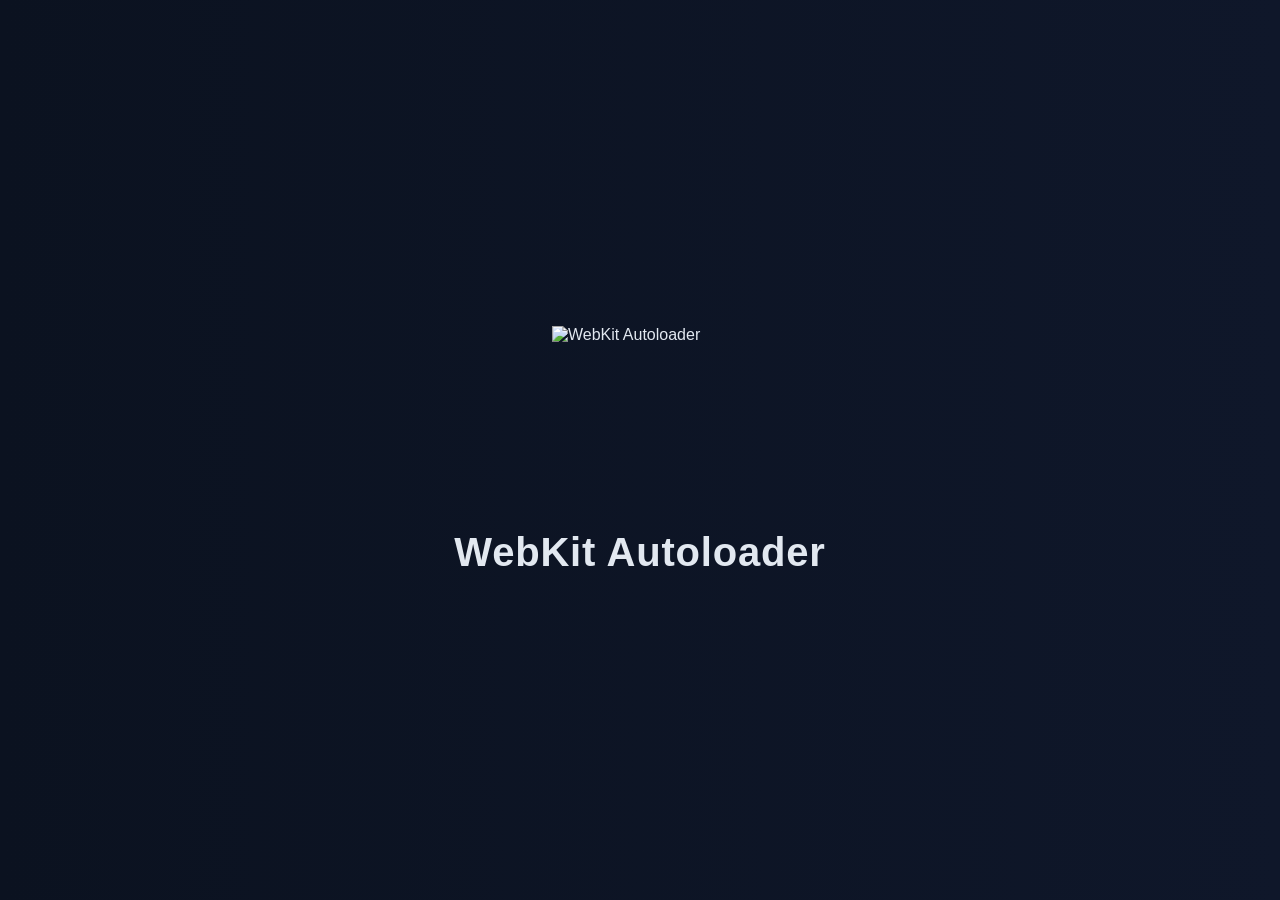
==== frontend/autoloader/index.html @ bd7f5349 "feat: merge upstream v0.4.0 (FW 7.00-12.70, cache repair); version 0.4.0.1x Merges itsPLK/ps5-webkit" ====
<!doctype html>
<html lang="en">

<head>
  <meta charset="utf-8" />
  <meta name="viewport" content="width=device-width, initial-scale=1.0" />
  <link rel="stylesheet" href="style.css" />
  <link rel="icon" type="image/svg+xml" href="favicon.svg" />
  <title>WebKit Autoloader v[[VERSION_PLACEHOLDER]] by PLK (built [[BUILD_TIME_PLACEHOLDER]])</title>
</head>

<body>
  <div id="splash" aria-hidden="false">
    <img class="logo" src="logo.svg" alt="WebKit Autoloader" />
    <h1>WebKit Autoloader</h1>
  </div>

  <iframe id="exploit" title="exploit" hidden></iframe>


  <main id="loader" hidden>
    <div id="logWrapper">
      <div id="logContainer"></div>
    </div>

    <div id="progressContainer">
      <div id="progressBar"></div>
      <div id="progressLabel">Loading...</div>
    </div>

    <!-- p2jb live statistics, mirrored from the exploit's #livestat readout
         by app.js. Hidden until the first real phase starts; styled in
         style.css (#p2jbStats / body.p2jb-stats). -->
    <div id="p2jbStats" hidden>
      <div class="stats-head">
        <span class="stats-title">P2JB</span>
        <span class="stats-chip" id="p2jbStepChip">STEP &ndash;/7</span>
        <span class="stats-clock" id="p2jbClocks">total --:--:--</span>
      </div>
      <div class="stats-status" id="p2jbStatus">&#8230;</div>
      <div class="stats-infoline">
        <div class="stats-detail" id="p2jbDetail" hidden></div>
        <div id="p2jbGroups" hidden></div>
      </div>
      <div class="stats-bar-row">
        <div class="stats-bar-label"><span id="p2jbPhaseName">PHASE</span><span id="p2jbPhasePct">&ndash;</span></div>
        <div class="stats-track"><div class="stats-fill" id="p2jbPhaseFill"></div></div>
        <div class="stats-meta" id="p2jbPhaseMeta">ETA --:--:--</div>
      </div>
      <div class="stats-bar-row overall">
        <div class="stats-bar-label"><span>OVERALL</span><span id="p2jbOverallPct">&ndash;</span></div>
        <div class="stats-track big"><div class="stats-fill" id="p2jbOverallFill"></div></div>
        <div class="stats-meta" id="p2jbOverallMeta">&ndash; left</div>
      </div>
    </div>
  </main>

  <footer id="footer">WebKit Autoloader v[[VERSION_PLACEHOLDER]] by PLK (built [[BUILD_TIME_PLACEHOLDER]])<br />This project is free and open source: github.com/itsPLK/ps5-webkit-autoloader</footer>

  <script src="app.js"></script>
</body>

</html>
---- frontend/autoloader/style.css ----
* {
  margin: 0;
  padding: 0;
  -webkit-box-sizing: border-box;
  box-sizing: border-box;
}

html,
body {
  height: 100%;
}

body {
  font-family: -apple-system, "Helvetica Neue", Helvetica, Arial, sans-serif;
  background: #0f172a;
  background: -webkit-linear-gradient(180deg, #0f172a 0%, #0b1220 100%);
  color: #e2e8f0;
  min-height: 100%;
  overflow: hidden;
}

#footer {
  position: fixed;
  bottom: 12px;
  left: 50%;
  -webkit-transform: translateX(-50%);
  transform: translateX(-50%);
  font-size: 0.75rem;
  color: #4b5563;
  line-height: 1.5;
  text-align: center;
  z-index: 20;
}



/* Splash screen: shown before the loader, animate out once at startup */
#splash {
  position: fixed;
  top: 0;
  left: 0;
  width: 100%;
  height: 100%;
  z-index: 30;
  display: -webkit-box;
  display: -webkit-flex;
  display: flex;
  -webkit-box-orient: vertical;
  -webkit-box-direction: normal;
  -webkit-flex-direction: column;
  flex-direction: column;
  -webkit-box-align: center;
  -webkit-align-items: center;
  align-items: center;
  -webkit-box-pack: center;
  -webkit-justify-content: center;
  justify-content: center;
  background: #0f172a;
  background: -webkit-linear-gradient(180deg, #0f172a 0%, #0b1220 100%);
  opacity: 1;
  -webkit-transition: opacity 0.45s ease-in, visibility 0s linear 0.45s;
  transition: opacity 0.45s ease-in, visibility 0s linear 0.45s;
}

#splash.hide {
  opacity: 0;
  visibility: hidden;
  -webkit-transition: opacity 0.45s ease-in, visibility 0s linear 0.45s;
  transition: opacity 0.45s ease-in, visibility 0s linear 0.45s;
}

#splash .logo {
  width: 11rem;
  height: 11rem;
  -webkit-animation: splash-in 0.8s ease-out both;
  animation: splash-in 0.8s ease-out both;
}

#splash h1 {
  margin-top: 1.75rem;
  font-size: 2.5rem;
  font-weight: 600;
  letter-spacing: 0.02em;
  color: #e2e8f0;
  -webkit-animation: splash-in 0.8s ease-out 0.15s both;
  animation: splash-in 0.8s ease-out 0.15s both;
}

@-webkit-keyframes splash-in {
  from {
    opacity: 0;
    -webkit-transform: translateY(10px);
    transform: translateY(10px);
  }
  to {
    opacity: 1;
    -webkit-transform: translateY(0);
    transform: translateY(0);
  }
}

@keyframes splash-in {
  from {
    opacity: 0;
    -webkit-transform: translateY(10px);
    transform: translateY(10px);
  }
  to {
    opacity: 1;
    -webkit-transform: translateY(0);
    transform: translateY(0);
  }
}



/* Loader UI: centered; the bottom-right iframe just floats over it */
#loader {
  position: relative;
  z-index: 10;
  height: 100%;
  display: -webkit-box;
  display: -webkit-flex;
  display: flex;
  -webkit-box-orient: vertical;
  -webkit-box-direction: normal;
  -webkit-flex-direction: column;
  flex-direction: column;
  -webkit-box-align: center;
  -webkit-align-items: center;
  align-items: center;
  -webkit-box-pack: center;
  -webkit-justify-content: center;
  justify-content: center;
  background: #0f172a;
  background: -webkit-linear-gradient(180deg, #0f172a 0%, #0b1220 100%);
}

main[hidden] {
  display: none !important;
}

#logWrapper {
  width: 82%;
  height: 72%;
  max-width: 1220px;
  background: #05070d;
  border: 1px solid #1e3a5f;
  border-radius: 10px;
  overflow-y: auto;
  font-family: "SFMono-Regular", Menlo, Monaco, "Cascadia Mono", monospace;
  font-size: 1.05rem;
  line-height: 1.6;
  padding: 1rem 1.25rem;
}

#logContainer {
  color: #94a3b8;
  overflow-wrap: break-word;
  word-break: break-word;
}

#logContainer .line {
  white-space: pre-wrap;
  margin-bottom: 0.25rem;
}

#logContainer .info {
  color: #94a3b8;
}

#logContainer .success {
  color: #7df966;
}

#logContainer .warning {
  color: #fbbf24;
}

#logContainer .error {
  color: #f87171;
}

#progressContainer {
  position: relative;
  width: 82%;
  max-width: 1220px;
  height: 3rem;
  margin-top: 1.75rem;
  background: #1b2436;
  border: 1px solid #2c3e5a;
  border-radius: 10px;
  overflow: hidden;
}

#progressBar {
  position: absolute;
  top: 0;
  left: 0;
  height: 100%;
  width: 100%;
  background: #38bdf8;
  background: -webkit-linear-gradient(90deg, #2563eb 0%, #38bdf8 100%);
  -webkit-transform: scaleX(0);
  transform: scaleX(0);
  -webkit-transform-origin: left center;
  transform-origin: left center;
  -webkit-transition: -webkit-transform 0.5s ease-in-out;
  transition: transform 0.5s ease-in-out;
}

#progressLabel {
  position: absolute;
  top: 0;
  left: 0;
  width: 100%;
  height: 100%;
  display: -webkit-box;
  display: -webkit-flex;
  display: flex;
  -webkit-box-align: center;
  -webkit-align-items: center;
  align-items: center;
  -webkit-box-pack: center;
  -webkit-justify-content: center;
  justify-content: center;
  color: #fff;
  font-size: 1rem;
  font-weight: 600;
  text-shadow: 0 1px 2px rgba(0, 0, 0, 0.6);
  z-index: 1;
  pointer-events: none;
}


/* p2jb live statistics panel: our own rendering of the exploit's #livestat
   readout (phase + OVERALL bars, ETA, worker progress, detail counters),
   mirrored by app.js. Hidden for every other chain; while visible the log
   shrinks and this panel fills the space below. */
#p2jbStats {
  width: 82%;
  max-width: 1220px;
  margin-top: 1.5rem;
  padding: 1.35rem 1.6rem;
  background: #05070d;
  border: 1px solid #1e3a5f;
  border-radius: 12px;
  font-family: "SFMono-Regular", Menlo, Monaco, "Cascadia Mono", monospace;
}

#p2jbStats[hidden] {
  display: none !important;
}

body.p2jb-stats #loader {
  -webkit-box-pack: center;
  -webkit-justify-content: center;
  justify-content: center;
  padding-bottom: 3.5rem; /* keep clear of the fixed footer */
}

body.p2jb-stats #logWrapper {
  height: 32%;
  margin-top: 0;
}

/* The panel carries all progress info — the slim bar would only duplicate
   its OVERALL row. Restored when the panel collapses. */
body.p2jb-stats #progressContainer {
  display: none;
}

.stats-head {
  display: -webkit-box;
  display: -webkit-flex;
  display: flex;
  -webkit-box-align: baseline;
  -webkit-align-items: baseline;
  align-items: baseline;
  margin-bottom: 0.8rem;
}

.stats-head > * {
  margin-right: 1rem;
}

.stats-title {
  font-size: 1.45rem;
  font-weight: 700;
  letter-spacing: 0.08em;
  color: #e2e8f0;
}

.stats-chip {
  font-size: 0.95rem;
  font-weight: 700;
  letter-spacing: 0.08em;
  color: #7dd3fc;
  background: rgba(56, 189, 248, 0.1);
  border: 1px solid rgba(56, 189, 248, 0.35);
  border-radius: 999px;
  padding: 0.25rem 0.85rem;
}

.stats-clock {
  margin-left: auto;
  margin-right: 0;
  font-size: 1.05rem;
  color: #94a3b8;
}

.stats-status {
  min-height: 1.5em;
  margin-bottom: 0.6rem;
  font-size: 1.2rem;
  color: #b8c4d2;
  overflow-wrap: break-word;
  word-break: break-word;
  white-space: nowrap;
  overflow: hidden;
  text-overflow: ellipsis;
}

.stats-status.bad {
  color: #f87171;
}

/* Counters + per-worker bars share one row: detail text left, the worker
   strip filling the rest (wrapping when upstream feeds many workers). */
.stats-infoline {
  display: -webkit-box;
  display: -webkit-flex;
  display: flex;
  -webkit-box-align: start;
  -webkit-align-items: flex-start;
  align-items: flex-start;
  margin-bottom: 0.8rem;
}

/* Extra livestat lines upstream feeds beyond the headline (byte counters,
   "queued / in-pipe", race tallies, ...). */
.stats-detail {
  -webkit-flex: 0 1 auto;
  flex: 0 1 auto;
  margin-right: 1.5rem;
  font-size: 1rem;
  line-height: 1.5;
  color: #8fa1b3;
  white-space: pre-wrap;
  overflow-wrap: break-word;
  word-break: break-word;
}

.stats-detail[hidden] {
  display: none !important;
}

/* Per-worker progress strip (upstream's "per-core:" line during the leak):
   compact bars filling the right side with percentages inside. */
#p2jbGroups {
  -webkit-flex: 1 1 auto;
  flex: 1 1 auto;
  display: -webkit-box;
  display: -webkit-flex;
  display: flex;
  -webkit-flex-wrap: wrap;
  flex-wrap: wrap;
  gap: 1.1rem;
  margin-top: 0.15rem;
}

#p2jbGroups[hidden] {
  display: none !important;
}

#p2jbGroups .group {
  -webkit-flex: 1 1 0%;
  flex: 1 1 0%;
  min-width: 90px;
}

#p2jbGroups .gtrack {
  position: relative;
  display: block;
  height: 1.35rem;
  background: #131c2e;
  border: 1px solid #223452;
  border-radius: 999px;
  overflow: hidden;
}

#p2jbGroups .gpct {
  position: absolute;
  top: 0;
  left: 0;
  width: 100%;
  height: 100%;
  text-align: center;
  font-size: 0.82rem;
  font-weight: 700;
  line-height: 1.35rem;
  color: #dfe9f5;
  letter-spacing: 0.02em;
}

.stats-bar-row {
  margin-top: 0.85rem;
}

.stats-bar-row.overall {
  margin-top: 1.1rem;
}

.stats-bar-label {
  display: -webkit-box;
  display: -webkit-flex;
  display: flex;
  -webkit-box-pack: justify;
  -webkit-justify-content: space-between;
  justify-content: space-between;
  margin-bottom: 0.4rem;
  font-size: 1.05rem;
  font-weight: 700;
  letter-spacing: 0.08em;
  color: #8fa1b3;
}

.stats-bar-label span:last-child {
  color: #e2e8f0;
}

.stats-track {
  position: relative;
  height: 1.25rem;
  background: #131c2e;
  border: 1px solid #223452;
  border-radius: 999px;
  overflow: hidden;
}

.stats-track.big {
  height: 1.7rem;
}

.stats-fill {
  position: absolute;
  top: 0;
  left: 0;
  width: 100%;
  height: 100%;
  background: #38bdf8;
  background: -webkit-linear-gradient(90deg, #2563eb 0%, #38bdf8 100%);
  -webkit-transform: scaleX(0);
  transform: scaleX(0);
  -webkit-transform-origin: left center;
  transform-origin: left center;
}

body.p2jb-done .stats-fill {
  background: #16c60c;
  background: -webkit-linear-gradient(90deg, #15803d 0%, #47c76a 100%);
}

.stats-meta {
  margin-top: 0.4rem;
  font-size: 1rem;
  color: #7b8fa3;
}

.stats-meta.stalled {
  color: #fbbf24;
}
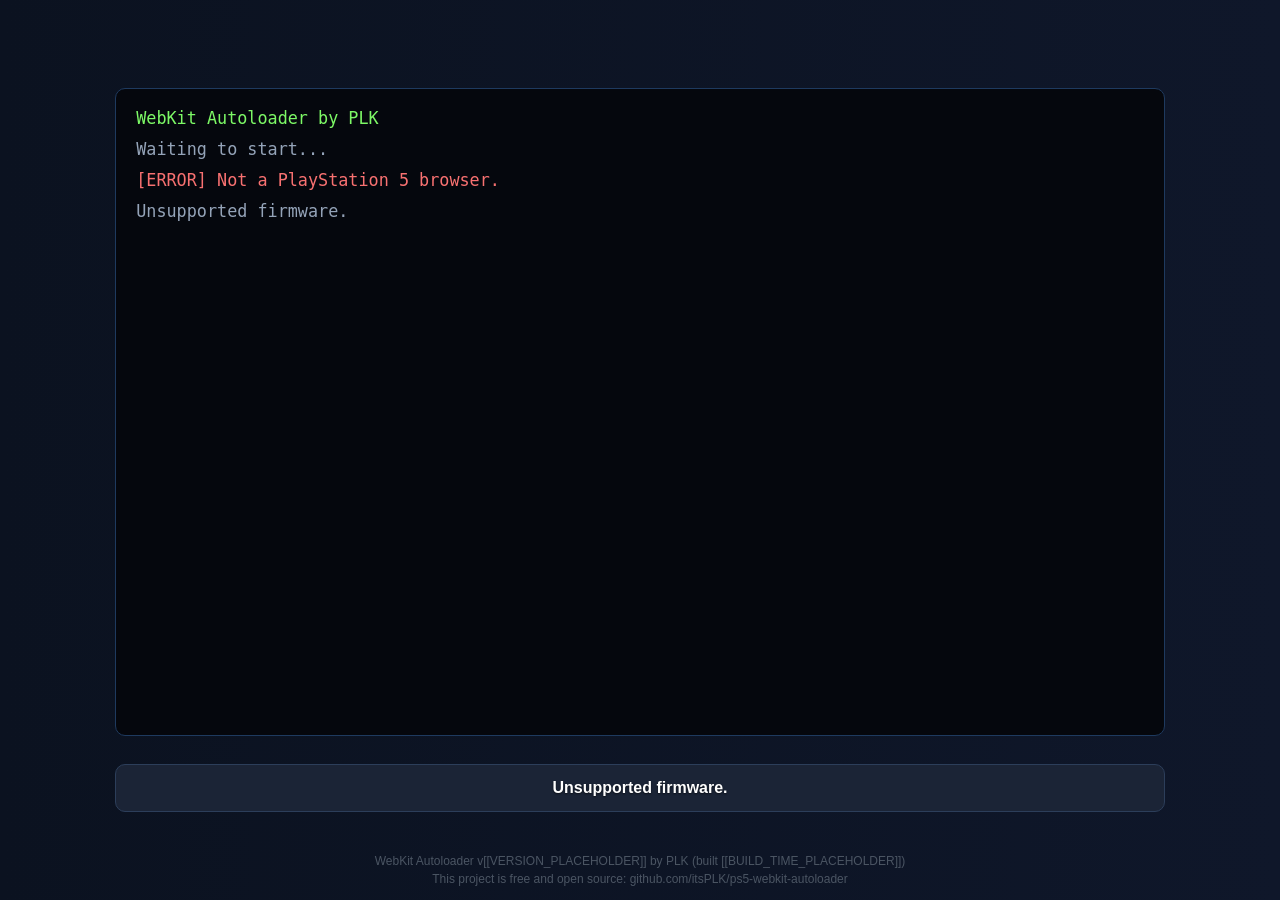
==== commit 44c5e8e9: "feat: merge upstream v0.5.2 (Relapse chain, shared kexp, FW 7.00-13.60) Brings in PLK's 0.5.0-0.5.2:" ====
--- a/frontend/autoloader/index.html
+++ b/frontend/autoloader/index.html
@@ -10,15 +10,10 @@
 </head>
 
 <body>
-  <div id="splash" aria-hidden="false">
-    <img class="logo" src="logo.svg" alt="WebKit Autoloader" />
-    <h1>WebKit Autoloader</h1>
-  </div>
-
-  <iframe id="exploit" title="exploit" hidden></iframe>
+  <iframe id="exploit" title="exploit"></iframe>
 
 
-  <main id="loader" hidden>
+  <main id="loader">
     <div id="logWrapper">
       <div id="logContainer"></div>
     </div>
@@ -26,32 +21,6 @@
     <div id="progressContainer">
       <div id="progressBar"></div>
       <div id="progressLabel">Loading...</div>
-    </div>
-
-    <!-- p2jb live statistics, mirrored from the exploit's #livestat readout
-         by app.js. Hidden until the first real phase starts; styled in
-         style.css (#p2jbStats / body.p2jb-stats). -->
-    <div id="p2jbStats" hidden>
-      <div class="stats-head">
-        <span class="stats-title">P2JB</span>
-        <span class="stats-chip" id="p2jbStepChip">STEP &ndash;/7</span>
-        <span class="stats-clock" id="p2jbClocks">total --:--:--</span>
-      </div>
-      <div class="stats-status" id="p2jbStatus">&#8230;</div>
-      <div class="stats-infoline">
-        <div class="stats-detail" id="p2jbDetail" hidden></div>
-        <div id="p2jbGroups" hidden></div>
-      </div>
-      <div class="stats-bar-row">
-        <div class="stats-bar-label"><span id="p2jbPhaseName">PHASE</span><span id="p2jbPhasePct">&ndash;</span></div>
-        <div class="stats-track"><div class="stats-fill" id="p2jbPhaseFill"></div></div>
-        <div class="stats-meta" id="p2jbPhaseMeta">ETA --:--:--</div>
-      </div>
-      <div class="stats-bar-row overall">
-        <div class="stats-bar-label"><span>OVERALL</span><span id="p2jbOverallPct">&ndash;</span></div>
-        <div class="stats-track big"><div class="stats-fill" id="p2jbOverallFill"></div></div>
-        <div class="stats-meta" id="p2jbOverallMeta">&ndash; left</div>
-      </div>
     </div>
   </main>
 
--- a/frontend/autoloader/style.css
+++ b/frontend/autoloader/style.css
@@ -34,87 +34,7 @@
 
 
 
-/* Splash screen: shown before the loader, animate out once at startup */
-#splash {
-  position: fixed;
-  top: 0;
-  left: 0;
-  width: 100%;
-  height: 100%;
-  z-index: 30;
-  display: -webkit-box;
-  display: -webkit-flex;
-  display: flex;
-  -webkit-box-orient: vertical;
-  -webkit-box-direction: normal;
-  -webkit-flex-direction: column;
-  flex-direction: column;
-  -webkit-box-align: center;
-  -webkit-align-items: center;
-  align-items: center;
-  -webkit-box-pack: center;
-  -webkit-justify-content: center;
-  justify-content: center;
-  background: #0f172a;
-  background: -webkit-linear-gradient(180deg, #0f172a 0%, #0b1220 100%);
-  opacity: 1;
-  -webkit-transition: opacity 0.45s ease-in, visibility 0s linear 0.45s;
-  transition: opacity 0.45s ease-in, visibility 0s linear 0.45s;
-}
-
-#splash.hide {
-  opacity: 0;
-  visibility: hidden;
-  -webkit-transition: opacity 0.45s ease-in, visibility 0s linear 0.45s;
-  transition: opacity 0.45s ease-in, visibility 0s linear 0.45s;
-}
-
-#splash .logo {
-  width: 11rem;
-  height: 11rem;
-  -webkit-animation: splash-in 0.8s ease-out both;
-  animation: splash-in 0.8s ease-out both;
-}
-
-#splash h1 {
-  margin-top: 1.75rem;
-  font-size: 2.5rem;
-  font-weight: 600;
-  letter-spacing: 0.02em;
-  color: #e2e8f0;
-  -webkit-animation: splash-in 0.8s ease-out 0.15s both;
-  animation: splash-in 0.8s ease-out 0.15s both;
-}
-
-@-webkit-keyframes splash-in {
-  from {
-    opacity: 0;
-    -webkit-transform: translateY(10px);
-    transform: translateY(10px);
-  }
-  to {
-    opacity: 1;
-    -webkit-transform: translateY(0);
-    transform: translateY(0);
-  }
-}
-
-@keyframes splash-in {
-  from {
-    opacity: 0;
-    -webkit-transform: translateY(10px);
-    transform: translateY(10px);
-  }
-  to {
-    opacity: 1;
-    -webkit-transform: translateY(0);
-    transform: translateY(0);
-  }
-}
-
-
-
-/* Loader UI: centered; the bottom-right iframe just floats over it */
+/* Loader UI: centered */
 #loader {
   position: relative;
   z-index: 10;
@@ -136,8 +56,9 @@
   background: -webkit-linear-gradient(180deg, #0f172a 0%, #0b1220 100%);
 }
 
-main[hidden] {
-  display: none !important;
+/* The iframe's document runs the exploit and reports back to app.js. */
+#exploit {
+  display: none;
 }
 
 #logWrapper {
@@ -198,15 +119,11 @@
   top: 0;
   left: 0;
   height: 100%;
-  width: 100%;
+  width: 0%;
   background: #38bdf8;
   background: -webkit-linear-gradient(90deg, #2563eb 0%, #38bdf8 100%);
-  -webkit-transform: scaleX(0);
-  transform: scaleX(0);
-  -webkit-transform-origin: left center;
-  transform-origin: left center;
-  -webkit-transition: -webkit-transform 0.5s ease-in-out;
-  transition: transform 0.5s ease-in-out;
+  -webkit-transition: width 0.5s ease-in-out;
+  transition: width 0.5s ease-in-out;
 }
 
 #progressLabel {
@@ -231,242 +148,3 @@
   z-index: 1;
   pointer-events: none;
 }
-
-
-/* p2jb live statistics panel: our own rendering of the exploit's #livestat
-   readout (phase + OVERALL bars, ETA, worker progress, detail counters),
-   mirrored by app.js. Hidden for every other chain; while visible the log
-   shrinks and this panel fills the space below. */
-#p2jbStats {
-  width: 82%;
-  max-width: 1220px;
-  margin-top: 1.5rem;
-  padding: 1.35rem 1.6rem;
-  background: #05070d;
-  border: 1px solid #1e3a5f;
-  border-radius: 12px;
-  font-family: "SFMono-Regular", Menlo, Monaco, "Cascadia Mono", monospace;
-}
-
-#p2jbStats[hidden] {
-  display: none !important;
-}
-
-body.p2jb-stats #loader {
-  -webkit-box-pack: center;
-  -webkit-justify-content: center;
-  justify-content: center;
-  padding-bottom: 3.5rem; /* keep clear of the fixed footer */
-}
-
-body.p2jb-stats #logWrapper {
-  height: 32%;
-  margin-top: 0;
-}
-
-/* The panel carries all progress info — the slim bar would only duplicate
-   its OVERALL row. Restored when the panel collapses. */
-body.p2jb-stats #progressContainer {
-  display: none;
-}
-
-.stats-head {
-  display: -webkit-box;
-  display: -webkit-flex;
-  display: flex;
-  -webkit-box-align: baseline;
-  -webkit-align-items: baseline;
-  align-items: baseline;
-  margin-bottom: 0.8rem;
-}
-
-.stats-head > * {
-  margin-right: 1rem;
-}
-
-.stats-title {
-  font-size: 1.45rem;
-  font-weight: 700;
-  letter-spacing: 0.08em;
-  color: #e2e8f0;
-}
-
-.stats-chip {
-  font-size: 0.95rem;
-  font-weight: 700;
-  letter-spacing: 0.08em;
-  color: #7dd3fc;
-  background: rgba(56, 189, 248, 0.1);
-  border: 1px solid rgba(56, 189, 248, 0.35);
-  border-radius: 999px;
-  padding: 0.25rem 0.85rem;
-}
-
-.stats-clock {
-  margin-left: auto;
-  margin-right: 0;
-  font-size: 1.05rem;
-  color: #94a3b8;
-}
-
-.stats-status {
-  min-height: 1.5em;
-  margin-bottom: 0.6rem;
-  font-size: 1.2rem;
-  color: #b8c4d2;
-  overflow-wrap: break-word;
-  word-break: break-word;
-  white-space: nowrap;
-  overflow: hidden;
-  text-overflow: ellipsis;
-}
-
-.stats-status.bad {
-  color: #f87171;
-}
-
-/* Counters + per-worker bars share one row: detail text left, the worker
-   strip filling the rest (wrapping when upstream feeds many workers). */
-.stats-infoline {
-  display: -webkit-box;
-  display: -webkit-flex;
-  display: flex;
-  -webkit-box-align: start;
-  -webkit-align-items: flex-start;
-  align-items: flex-start;
-  margin-bottom: 0.8rem;
-}
-
-/* Extra livestat lines upstream feeds beyond the headline (byte counters,
-   "queued / in-pipe", race tallies, ...). */
-.stats-detail {
-  -webkit-flex: 0 1 auto;
-  flex: 0 1 auto;
-  margin-right: 1.5rem;
-  font-size: 1rem;
-  line-height: 1.5;
-  color: #8fa1b3;
-  white-space: pre-wrap;
-  overflow-wrap: break-word;
-  word-break: break-word;
-}
-
-.stats-detail[hidden] {
-  display: none !important;
-}
-
-/* Per-worker progress strip (upstream's "per-core:" line during the leak):
-   compact bars filling the right side with percentages inside. */
-#p2jbGroups {
-  -webkit-flex: 1 1 auto;
-  flex: 1 1 auto;
-  display: -webkit-box;
-  display: -webkit-flex;
-  display: flex;
-  -webkit-flex-wrap: wrap;
-  flex-wrap: wrap;
-  gap: 1.1rem;
-  margin-top: 0.15rem;
-}
-
-#p2jbGroups[hidden] {
-  display: none !important;
-}
-
-#p2jbGroups .group {
-  -webkit-flex: 1 1 0%;
-  flex: 1 1 0%;
-  min-width: 90px;
-}
-
-#p2jbGroups .gtrack {
-  position: relative;
-  display: block;
-  height: 1.35rem;
-  background: #131c2e;
-  border: 1px solid #223452;
-  border-radius: 999px;
-  overflow: hidden;
-}
-
-#p2jbGroups .gpct {
-  position: absolute;
-  top: 0;
-  left: 0;
-  width: 100%;
-  height: 100%;
-  text-align: center;
-  font-size: 0.82rem;
-  font-weight: 700;
-  line-height: 1.35rem;
-  color: #dfe9f5;
-  letter-spacing: 0.02em;
-}
-
-.stats-bar-row {
-  margin-top: 0.85rem;
-}
-
-.stats-bar-row.overall {
-  margin-top: 1.1rem;
-}
-
-.stats-bar-label {
-  display: -webkit-box;
-  display: -webkit-flex;
-  display: flex;
-  -webkit-box-pack: justify;
-  -webkit-justify-content: space-between;
-  justify-content: space-between;
-  margin-bottom: 0.4rem;
-  font-size: 1.05rem;
-  font-weight: 700;
-  letter-spacing: 0.08em;
-  color: #8fa1b3;
-}
-
-.stats-bar-label span:last-child {
-  color: #e2e8f0;
-}
-
-.stats-track {
-  position: relative;
-  height: 1.25rem;
-  background: #131c2e;
-  border: 1px solid #223452;
-  border-radius: 999px;
-  overflow: hidden;
-}
-
-.stats-track.big {
-  height: 1.7rem;
-}
-
-.stats-fill {
-  position: absolute;
-  top: 0;
-  left: 0;
-  width: 100%;
-  height: 100%;
-  background: #38bdf8;
-  background: -webkit-linear-gradient(90deg, #2563eb 0%, #38bdf8 100%);
-  -webkit-transform: scaleX(0);
-  transform: scaleX(0);
-  -webkit-transform-origin: left center;
-  transform-origin: left center;
-}
-
-body.p2jb-done .stats-fill {
-  background: #16c60c;
-  background: -webkit-linear-gradient(90deg, #15803d 0%, #47c76a 100%);
-}
-
-.stats-meta {
-  margin-top: 0.4rem;
-  font-size: 1rem;
-  color: #7b8fa3;
-}
-
-.stats-meta.stalled {
-  color: #fbbf24;
-}
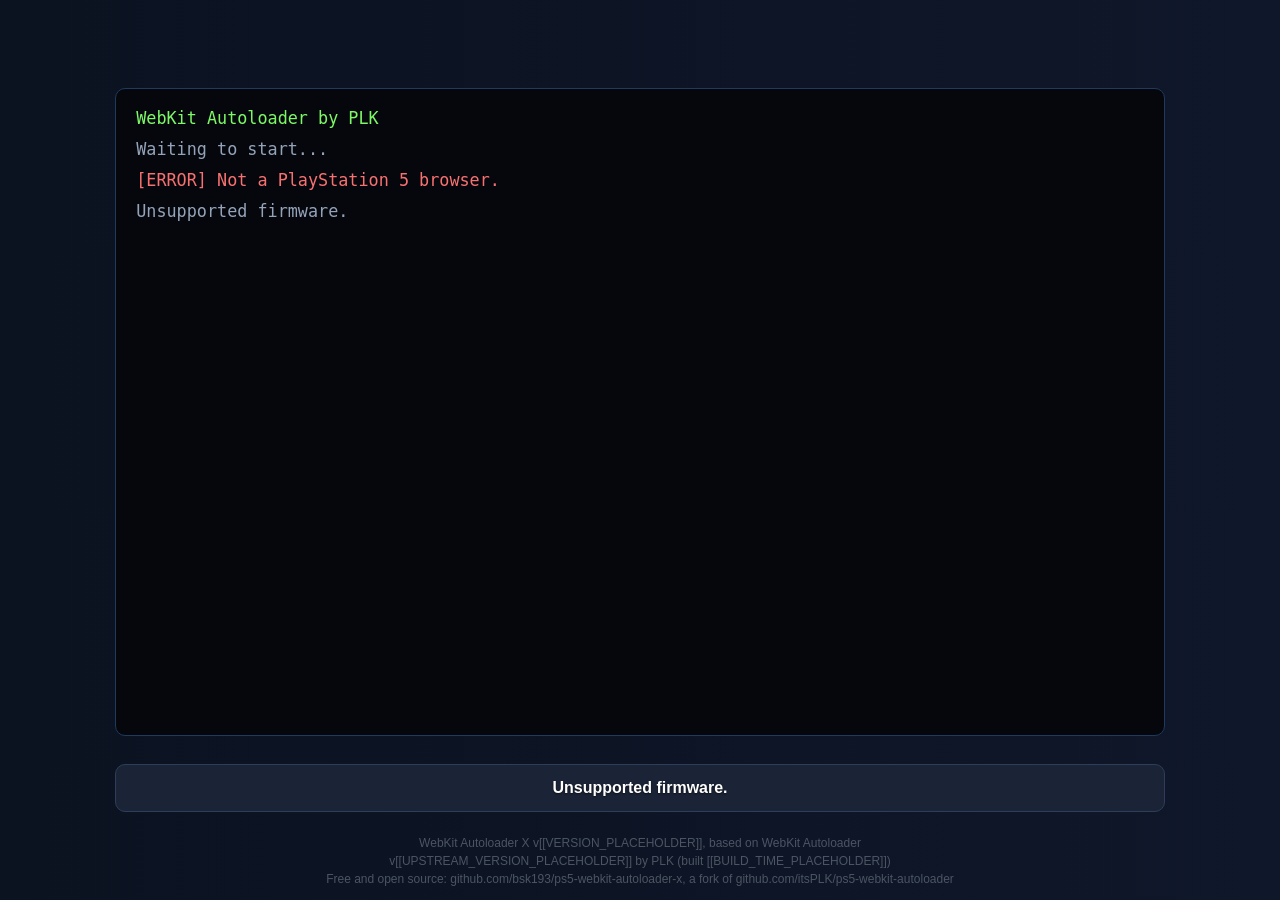
==== commit d3db9c7a: "feat(release): independent fork versioning with wkx-v* tags Same scheme as bsk193/pkg-manager-x. The" ====
--- a/frontend/autoloader/index.html
+++ b/frontend/autoloader/index.html
@@ -6,7 +6,7 @@
   <meta name="viewport" content="width=device-width, initial-scale=1.0" />
   <link rel="stylesheet" href="style.css" />
   <link rel="icon" type="image/svg+xml" href="favicon.svg" />
-  <title>WebKit Autoloader v[[VERSION_PLACEHOLDER]] by PLK (built [[BUILD_TIME_PLACEHOLDER]])</title>
+  <title>WebKit Autoloader X v[[VERSION_PLACEHOLDER]] (based on WebKit Autoloader v[[UPSTREAM_VERSION_PLACEHOLDER]] by PLK)</title>
 </head>
 
 <body>
@@ -24,7 +24,7 @@
     </div>
   </main>
 
-  <footer id="footer">WebKit Autoloader v[[VERSION_PLACEHOLDER]] by PLK (built [[BUILD_TIME_PLACEHOLDER]])<br />This project is free and open source: github.com/itsPLK/ps5-webkit-autoloader</footer>
+  <footer id="footer">WebKit Autoloader X v[[VERSION_PLACEHOLDER]], based on WebKit Autoloader v[[UPSTREAM_VERSION_PLACEHOLDER]] by PLK (built [[BUILD_TIME_PLACEHOLDER]])<br />Free and open source: github.com/bsk193/ps5-webkit-autoloader-x, a fork of github.com/itsPLK/ps5-webkit-autoloader</footer>
 
   <script src="app.js"></script>
 </body>
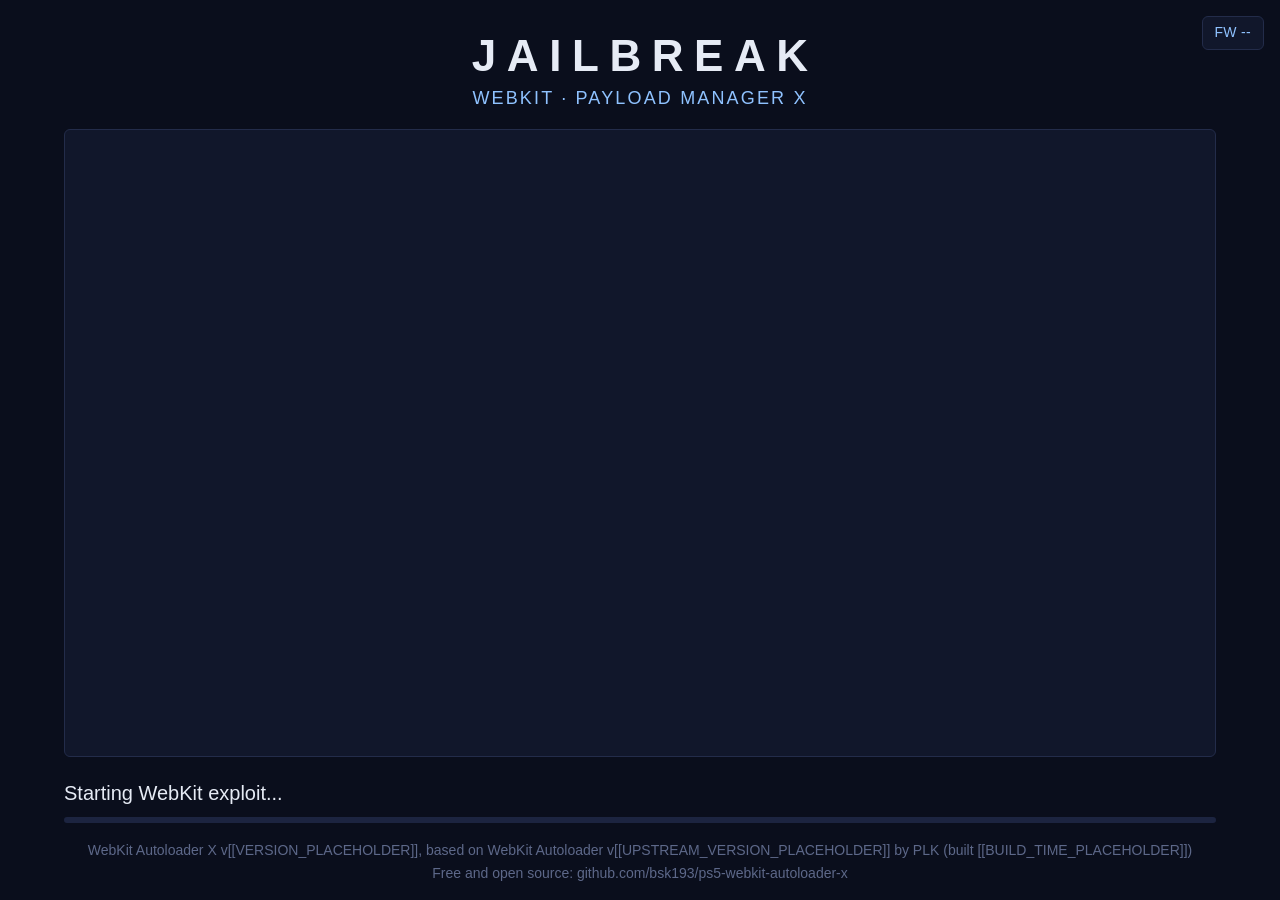
==== commit 6771d113: "Merge upstream v0.8.2 (Wobkot, FW 5.00-13.60) and fix the Jailbreak UI layout Upstream 0.7.0-0.8.2: " ====
--- a/frontend/autoloader/index.html
+++ b/frontend/autoloader/index.html
@@ -1,32 +1,42 @@
-<!doctype html>
+<!DOCTYPE html>
 <html lang="en">
+<head>
+  <meta charset="utf-8">
+  <meta name="viewport" content="width=device-width, initial-scale=1">
+  <meta http-equiv="Cache-Control" content="no-cache, no-store, must-revalidate">
+  <title>WebKit Autoloader X v[[VERSION_PLACEHOLDER]] (based on WebKit Autoloader v[[UPSTREAM_VERSION_PLACEHOLDER]] by PLK)</title>
+  <link rel="stylesheet" href="./style.css">
+  <!-- Fork: Jailbreak look on top of upstream's style.css. -->
+  <link rel="stylesheet" href="./theme-x.css">
+</head>
+<body>
+  <div id="console"></div>
+  <div id="hud">
+    <div id="hud-addr" style="display: none;"></div>
+    <div id="hud-fw">FW --</div>
+  </div>
 
-<head>
-  <meta charset="utf-8" />
-  <meta name="viewport" content="width=device-width, initial-scale=1.0" />
-  <link rel="stylesheet" href="style.css" />
-  <link rel="icon" type="image/svg+xml" href="favicon.svg" />
-  <title>WebKit Autoloader X v[[VERSION_PLACEHOLDER]] (based on WebKit Autoloader v[[UPSTREAM_VERSION_PLACEHOLDER]] by PLK)</title>
-</head>
-
-<body>
-  <iframe id="exploit" title="exploit"></iframe>
-
-
-  <main id="loader">
-    <div id="logWrapper">
-      <div id="logContainer"></div>
-    </div>
-
-    <div id="progressContainer">
-      <div id="progressBar"></div>
-      <div id="progressLabel">Loading...</div>
-    </div>
-  </main>
-
-  <footer id="footer">WebKit Autoloader X v[[VERSION_PLACEHOLDER]], based on WebKit Autoloader v[[UPSTREAM_VERSION_PLACEHOLDER]] by PLK (built [[BUILD_TIME_PLACEHOLDER]])<br />Free and open source: github.com/bsk193/ps5-webkit-autoloader-x, a fork of github.com/itsPLK/ps5-webkit-autoloader</footer>
-
-  <script src="app.js"></script>
+  <script src="./src/wobkot_bootstrap.js"></script>
+  <script src="./vendor/wobkot/src/misc.js"></script>
+  <script src="./vendor/wobkot/src/ps5/impl.js"></script>
+  <script src="./vendor/wobkot/src/userland.js"></script>
+  <script src="./src/wobkot_adapter.js"></script>
+  <script>
+    window.WKAL_PAGE = { version: "[[VERSION_PLACEHOLDER]]", upstreamVersion: "[[UPSTREAM_VERSION_PLACEHOLDER]]", buildTime: "[[BUILD_TIME_PLACEHOLDER]]" };
+    window.LOADER_CONFIG = {
+      ELFLDR_ELF: "shared/[[ELFLDR_FILENAME]]"
+    };
+    window.STANDALONE = {
+      title: "WebKit Autoloader X v[[VERSION_PLACEHOLDER]] (based on WebKit Autoloader v[[UPSTREAM_VERSION_PLACEHOLDER]] by PLK)",
+      modular: true,
+      payloads: [
+        { name: "autoloader.js", url: "payloads/autoloader.js", args: ["[[PAYLOAD_ELF_FILENAME]]"] }
+      ]
+    };
+  </script>
+  <script src="./app.js"></script>
+  <!-- Fork: header, footer placement (frontend/autoloader/theme-x.js). -->
+  <script src="./theme-x.js"></script>
+  <script type="module" src="./src/site.js"></script>
 </body>
-
 </html>
--- a/frontend/autoloader/style.css
+++ b/frontend/autoloader/style.css
@@ -56,10 +56,6 @@
   background: -webkit-linear-gradient(180deg, #0f172a 0%, #0b1220 100%);
 }
 
-/* The iframe's document runs the exploit and reports back to app.js. */
-#exploit {
-  display: none;
-}
 
 #logWrapper {
   width: 82%;
@@ -75,30 +71,30 @@
   padding: 1rem 1.25rem;
 }
 
-#logContainer {
+#console {
   color: #94a3b8;
   overflow-wrap: break-word;
   word-break: break-word;
 }
 
-#logContainer .line {
+#console .log-line {
   white-space: pre-wrap;
   margin-bottom: 0.25rem;
 }
 
-#logContainer .info {
+#console .log-info, #console .log-setup, #console .log-star, #console .log-log, #console .log-cyan {
   color: #94a3b8;
 }
 
-#logContainer .success {
+#console .log-success, #console .log-plus {
   color: #7df966;
 }
 
-#logContainer .warning {
+#console .log-warn {
   color: #fbbf24;
 }
 
-#logContainer .error {
+#console .log-error, #console .log-minus {
   color: #f87171;
 }
 
@@ -148,3 +144,90 @@
   z-index: 1;
   pointer-events: none;
 }
+
+/* Reuse the standalone runner's console inside the original log panel. */
+#console {
+  width: 100%;
+  height: auto;
+  overflow: visible;
+  padding: 0;
+  background: transparent;
+  font: inherit;
+  white-space: normal;
+}
+#logWrapper, #progressContainer { -webkit-flex-shrink: 0; flex-shrink: 0; }
+#progressContainer[data-state="error"] #progressBar { background: #b91c1c; }
+#progressContainer[data-state="done"] #progressBar { background: #15803d; }
+#footer { width: 92%; }
+#footer a { color: inherit; text-decoration: none; }
+@media (max-width: 600px) {
+  #logWrapper, #progressContainer { width: 92%; }
+  #logWrapper { height: 65%; font-size: 0.85rem; padding: 0.75rem; }
+  #progressContainer { margin-top: 1rem; }
+  #progressLabel { font-size: 0.85rem; padding: 0 0.5rem; text-align: center; }
+  #footer { font-size: 0.65rem; }
+}
+
+/* Optional grouped payload log section */
+.luak1t-box {
+  background: #05102a;
+  border: 1px solid #1c3d73;
+  border-left: 3px solid #0055ff;
+  border-radius: 6px;
+  margin: 10px 0;
+  padding: 8px 12px 10px 12px;
+  box-shadow: 0 2px 10px rgba(0, 0, 0, 0.5);
+}
+.luak1t-header {
+  display: flex;
+  justify-content: flex-start;
+  text-align: left;
+  margin-bottom: 6px;
+  user-select: none;
+}
+.luak1t-badge {
+  font-family: -apple-system, system-ui, BlinkMacSystemFont, "Segoe UI", Roboto, sans-serif;
+  color: #ffffff;
+  font-weight: 800;
+  font-size: 11px;
+  letter-spacing: 0.6px;
+  line-height: 1.2;
+  background: #000080;
+  padding: 2px 7px;
+  border-radius: 3px;
+  border: 1px solid rgba(255, 255, 255, 0.4);
+}
+.luak1t-content {
+  width: 100%;
+}
+.luak1t-box .log-star,
+.luak1t-box .log-info,
+.luak1t-box .log-cyan,
+.luak1t-box .log-log {
+  color: #e6edf3;
+}
+
+/* Minimal HUD */
+#hud {
+  position: fixed;
+  top: 14px;
+  right: 18px;
+  background: rgba(13, 17, 23, 0.88);
+  border: 1px solid #30363d;
+  border-radius: 6px;
+  padding: 6px 12px;
+  z-index: 1000;
+  font-size: 13px;
+  text-align: right;
+  line-height: 1.4;
+  pointer-events: none;
+  box-shadow: 0 4px 12px rgba(0, 0, 0, 0.5);
+}
+#hud-addr {
+  display: none !important;
+}
+#hud-fw {
+  color: #58a6ff;
+  font-weight: 600;
+  letter-spacing: 0.3px;
+}
--- a/frontend/autoloader/theme-x.css
+++ b/frontend/autoloader/theme-x.css
@@ -0,0 +1,205 @@
+/* Jailbreak shared UI — WebKit side. Loaded after upstream's style.css via PAGE_CSS
+ * (upstream's file stays untouched). The Y2JB loader draws the same UI from src/main.js
+ * with the same values, so keep the two in step.
+ *
+ * Dark, flat, Material-style: one surface colour, 1px outlines, small radii, one accent.
+ * Sizes are in px for the PS5's 1920x1080 page. */
+
+:root {
+  --x-bg: #0a0e1c;
+  --x-surface: #11172b;
+  --x-track: #1c2440;
+  --x-outline: #232c4a;
+  --x-text: #e6ebf5;
+  --x-muted: #8a95b4;
+  --x-faint: #5d6889;
+  --x-primary: #4da3ff;
+  --x-primary-soft: #8fc2ff;
+  --x-ok: #4ccf8f;
+  --x-warn: #f2c14e;
+  --x-err: #ef6b73;
+  --x-radius: 6px;
+  --x-sans: -apple-system, "Helvetica Neue", Helvetica, Arial, sans-serif;
+  --x-mono: "SFMono-Regular", Menlo, Monaco, "Cascadia Mono", monospace;
+}
+
+body,
+#loader {
+  background: #0a0e1c;
+  background: var(--x-bg);
+  color: #e6ebf5;
+  color: var(--x-text);
+  font-family: var(--x-sans);
+}
+
+/* One column that always fits the browser window: header, log (takes the height that
+ * is left), progress, footer. Nothing is fixed-position, so nothing can overlap, and the
+ * whole page stays visible at any window size (the PS5 browser window is smaller than
+ * the screen). */
+#loader {
+  -webkit-box-pack: start;
+  -webkit-justify-content: flex-start;
+  justify-content: flex-start;
+  padding: 32px 0 0;
+}
+
+/* Header: wordmark and variant line (no icon: the icon is only the app tile) */
+#xHeader {
+  text-align: center;
+  margin-bottom: 20px;
+  -webkit-flex-shrink: 0;
+  flex-shrink: 0;
+}
+#xHeader .x-title {
+  font-size: 44px;
+  font-weight: 600;
+  letter-spacing: 0.24em;
+  padding-left: 0.24em; /* balance the trailing letter-spacing */
+  line-height: 1.1;
+  color: var(--x-text);
+}
+#xHeader .x-sub {
+  margin-top: 8px;
+  font-size: 18px;
+  font-weight: 500;
+  letter-spacing: 0.12em;
+  text-transform: uppercase;
+  color: var(--x-primary-soft);
+}
+
+/* Log panel */
+#logWrapper {
+  width: 1200px;
+  max-width: 90%;
+  height: auto;
+  min-height: 120px;
+  -webkit-box-flex: 1;
+  -webkit-flex: 1 1 0;
+  flex: 1 1 0;
+  background: var(--x-surface);
+  border: 1px solid var(--x-outline);
+  border-radius: var(--x-radius);
+  -webkit-box-shadow: none;
+  box-shadow: none;
+  padding: 20px 24px;
+  font-family: var(--x-mono);
+  font-size: 22px;
+  line-height: 1.5;
+}
+#console,
+#console .log-info, #console .log-setup, #console .log-star, #console .log-log {
+  color: var(--x-muted);
+}
+#console .log-line { margin-bottom: 0; } /* same line spacing as the Y2JB log */
+#console .log-cyan { color: var(--x-primary-soft); }
+#console .log-success, #console .log-plus { color: var(--x-ok); }
+#console .log-warn { color: var(--x-warn); }
+#console .log-error, #console .log-minus { color: var(--x-err); }
+
+/* Progress: status line above a thin track (upstream puts the label inside the bar) */
+#progressContainer {
+  width: 1200px;
+  max-width: 90%;
+  height: 46px;
+  margin-top: 20px;
+  background: transparent;
+  border: 0;
+  border-radius: 0;
+  overflow: visible;
+  -webkit-box-shadow: none;
+  box-shadow: none;
+}
+#progressContainer:before {
+  content: "";
+  position: absolute;
+  left: 0;
+  right: 0;
+  bottom: 0;
+  height: 6px;
+  border-radius: 4px;
+  background: var(--x-track);
+}
+#progressBar {
+  top: auto;
+  bottom: 0;
+  height: 6px;
+  border-radius: 4px;
+  background: var(--x-primary);
+  -webkit-box-shadow: none;
+  box-shadow: none;
+  z-index: 1;
+}
+#progressContainer[data-state="error"] #progressBar { background: var(--x-err); -webkit-box-shadow: none; box-shadow: none; }
+#progressContainer[data-state="done"] #progressBar { background: var(--x-ok); -webkit-box-shadow: none; box-shadow: none; }
+#progressLabel {
+  height: 32px;
+  -webkit-box-pack: start;
+  -webkit-justify-content: flex-start;
+  justify-content: flex-start;
+  font-size: 20px;
+  font-weight: 500;
+  letter-spacing: 0;
+  color: var(--x-text);
+  text-shadow: none;
+  white-space: nowrap;
+  overflow: hidden;
+  text-overflow: ellipsis;
+}
+
+/* Upstream 0.7+: firmware badge (top right) and grouped payload log boxes, in the
+ * same flat colours as the rest of the page. */
+#hud {
+  top: 16px;
+  right: 16px;
+  background: var(--x-surface);
+  border: 1px solid var(--x-outline);
+  border-radius: var(--x-radius);
+  -webkit-box-shadow: none;
+  box-shadow: none;
+  font-family: var(--x-sans);
+  font-size: 14px;
+}
+#hud-fw { color: var(--x-primary-soft); font-weight: 500; }
+#console .luak1t-box {
+  background: var(--x-bg);
+  border: 1px solid var(--x-outline);
+  border-left: 3px solid var(--x-primary);
+  border-radius: var(--x-radius);
+  -webkit-box-shadow: none;
+  box-shadow: none;
+}
+#console .luak1t-badge {
+  font-family: var(--x-sans);
+  font-weight: 600;
+  color: var(--x-bg);
+  background: var(--x-primary-soft);
+  border: 0;
+}
+#console .luak1t-box .log-star,
+#console .luak1t-box .log-info,
+#console .luak1t-box .log-cyan,
+#console .luak1t-box .log-log { color: var(--x-text); }
+
+/* Footer: version and source */
+#footer {
+  position: static;
+  -webkit-transform: none;
+  transform: none;
+  -webkit-flex-shrink: 0;
+  flex-shrink: 0;
+  max-width: 1200px;
+  margin: 16px auto 0;
+  padding-bottom: 16px;
+  font-size: 14px;
+  line-height: 1.6;
+  color: var(--x-faint);
+}
+
+@media (max-width: 600px) {
+  #loader { padding-top: 16px; }
+  #xHeader { margin-bottom: 16px; }
+  #xHeader .x-title { font-size: 26px; }
+  #xHeader .x-sub { font-size: 12px; }
+  #logWrapper { font-size: 13px; padding: 12px; }
+  #progressLabel { font-size: 14px; }
+}
